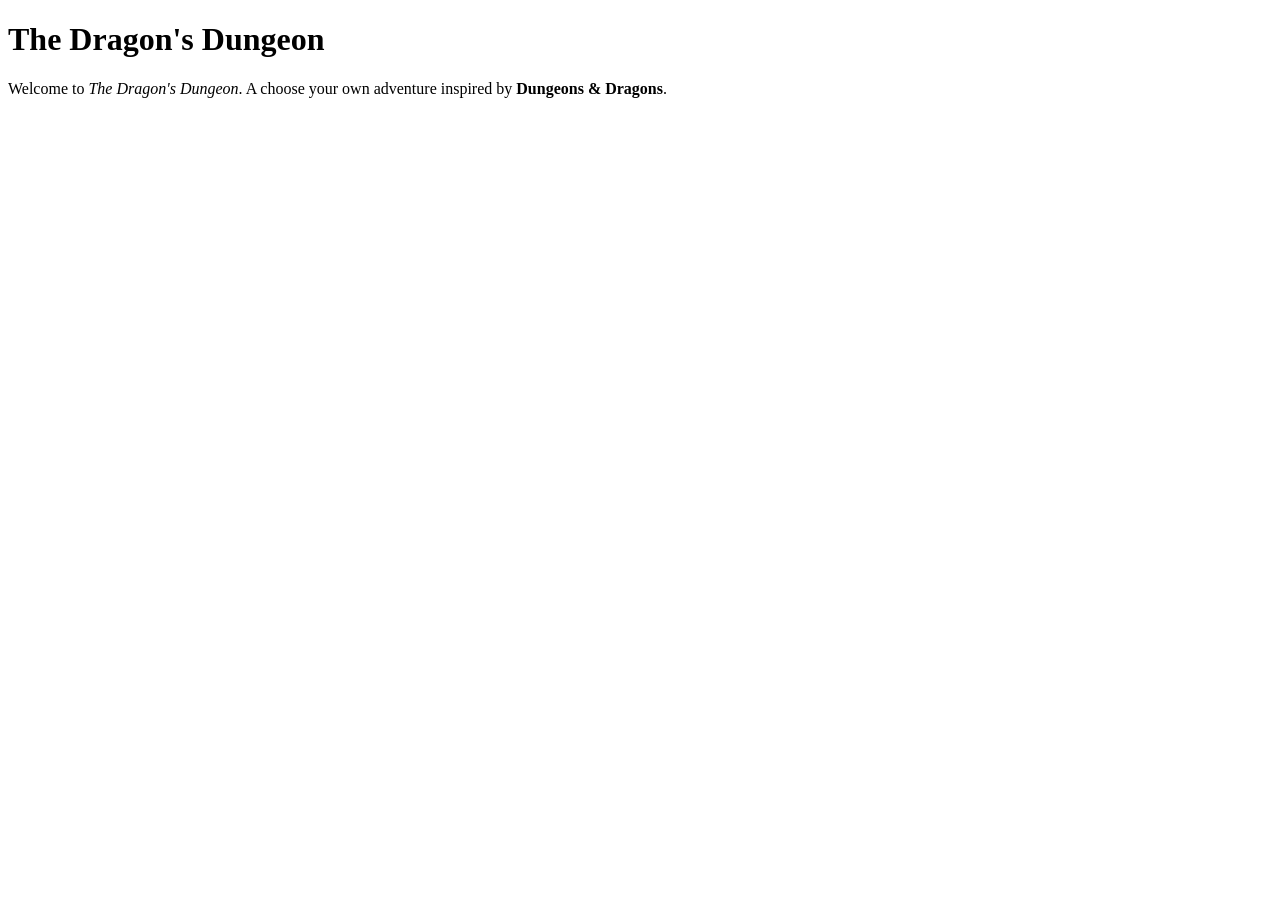
==== Hitto209-and-GameDevHunterG's-Adventure/html/index.html @ 2e96f2a9 "created homepage for companion site" ====
<!DOCTYPE html>
<html lang="en">
<head>
    <meta charset="UTF-8">
    <meta name="viewport" content="width=device-width, initial-scale=1.0">
    <title>The Dragon's Dungeon Companion Site - Home</title>
</head>
<body>
    <header>
        <h1>The Dragon's Dungeon</h1>
    </header>
    <main>
        <p>Welcome to <em>The Dragon's Dungeon</em>. A choose your own adventure inspired by <strong>Dungeons & Dragons</strong>.</p>
    </main>
</body>
</html>
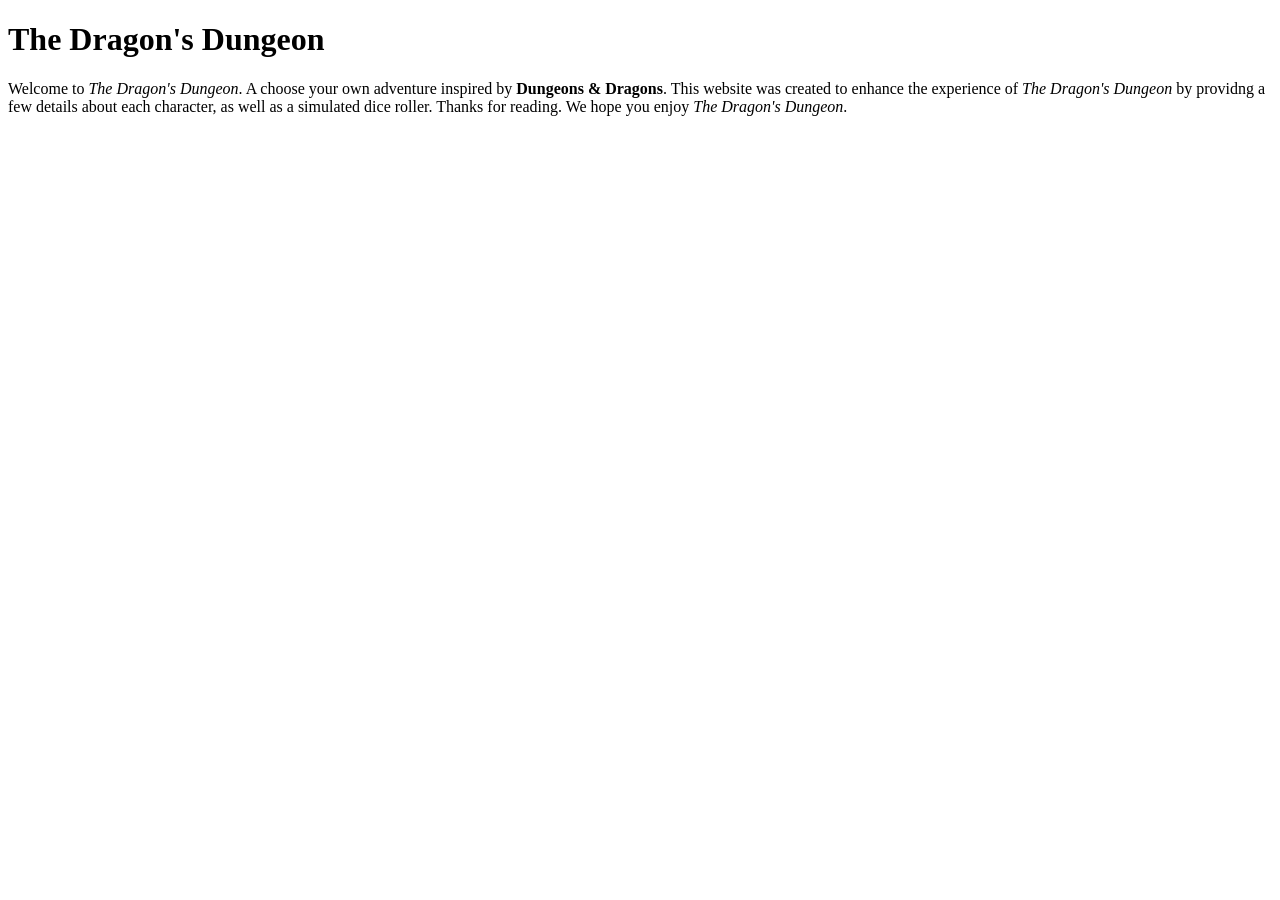
==== commit 0658f72a: "added sentences that explain the purpose of the companion site" ====
--- a/Hitto209-and-GameDevHunterG's-Adventure/html/index.html
+++ b/Hitto209-and-GameDevHunterG's-Adventure/html/index.html
@@ -10,7 +10,7 @@
         <h1>The Dragon's Dungeon</h1>
     </header>
     <main>
-        <p>Welcome to <em>The Dragon's Dungeon</em>. A choose your own adventure inspired by <strong>Dungeons & Dragons</strong>.</p>
+        <p>Welcome to <em>The Dragon's Dungeon</em>. A choose your own adventure inspired by <strong>Dungeons & Dragons</strong>. This website was created to enhance the experience of <em>The Dragon's Dungeon</em> by providng a few details about each character, as well as a simulated dice roller. Thanks for reading. We hope you enjoy <em>The Dragon's Dungeon</em>.</p>
     </main>
 </body>
 </html>
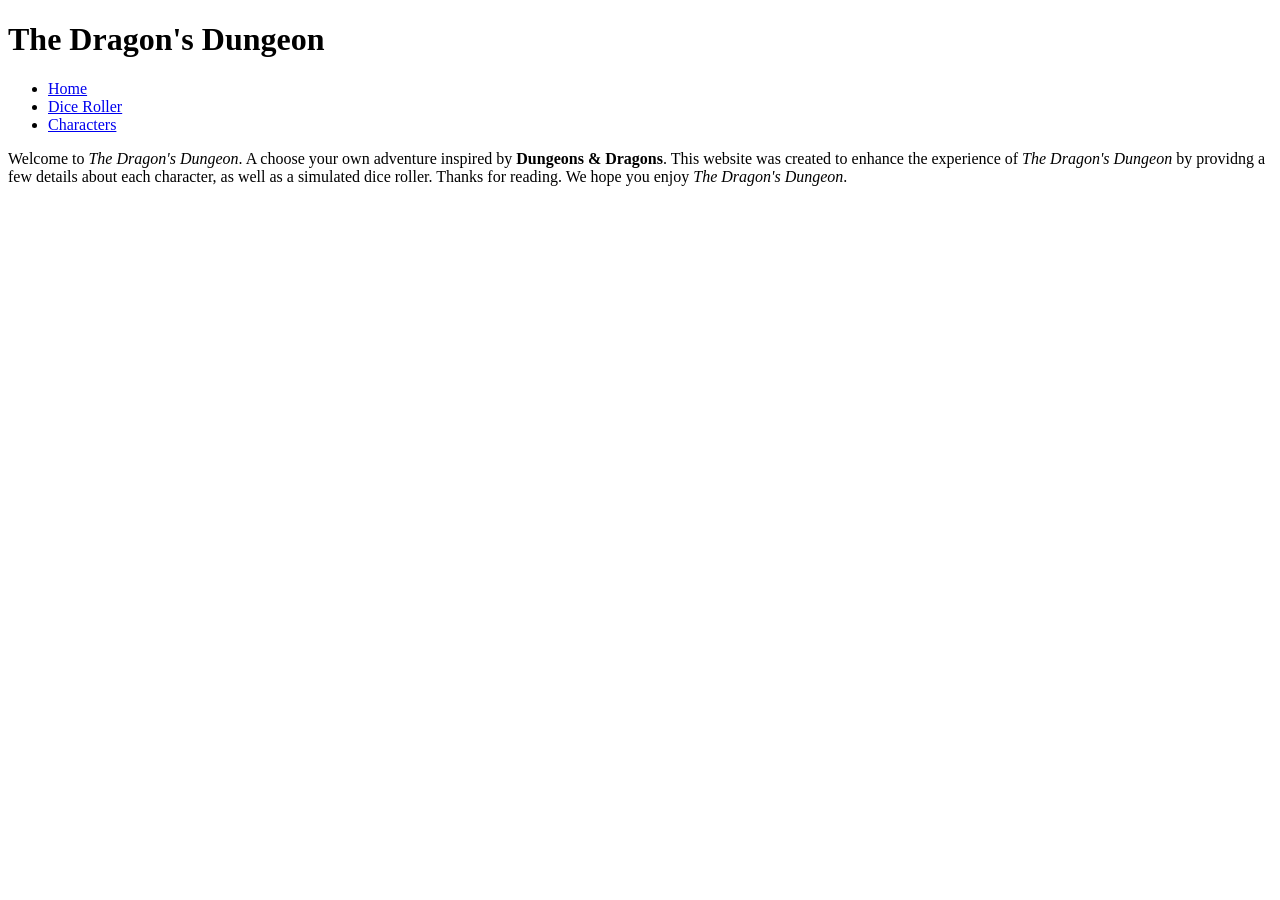
==== commit c8e0945d: "added the navigation bar to all pages" ====
--- a/Hitto209-and-GameDevHunterG's-Adventure/html/index.html
+++ b/Hitto209-and-GameDevHunterG's-Adventure/html/index.html
@@ -8,6 +8,13 @@
 <body>
     <header>
         <h1>The Dragon's Dungeon</h1>
+        <nav>
+            <ul>
+                <li><a href="index.html">Home</a></li>
+                <li><a href="dice.html">Dice Roller</a></li>
+                <li><a href="characters.html">Characters</a></li>
+            </ul>
+        </nav>
     </header>
     <main>
         <p>Welcome to <em>The Dragon's Dungeon</em>. A choose your own adventure inspired by <strong>Dungeons & Dragons</strong>. This website was created to enhance the experience of <em>The Dragon's Dungeon</em> by providng a few details about each character, as well as a simulated dice roller. Thanks for reading. We hope you enjoy <em>The Dragon's Dungeon</em>.</p>
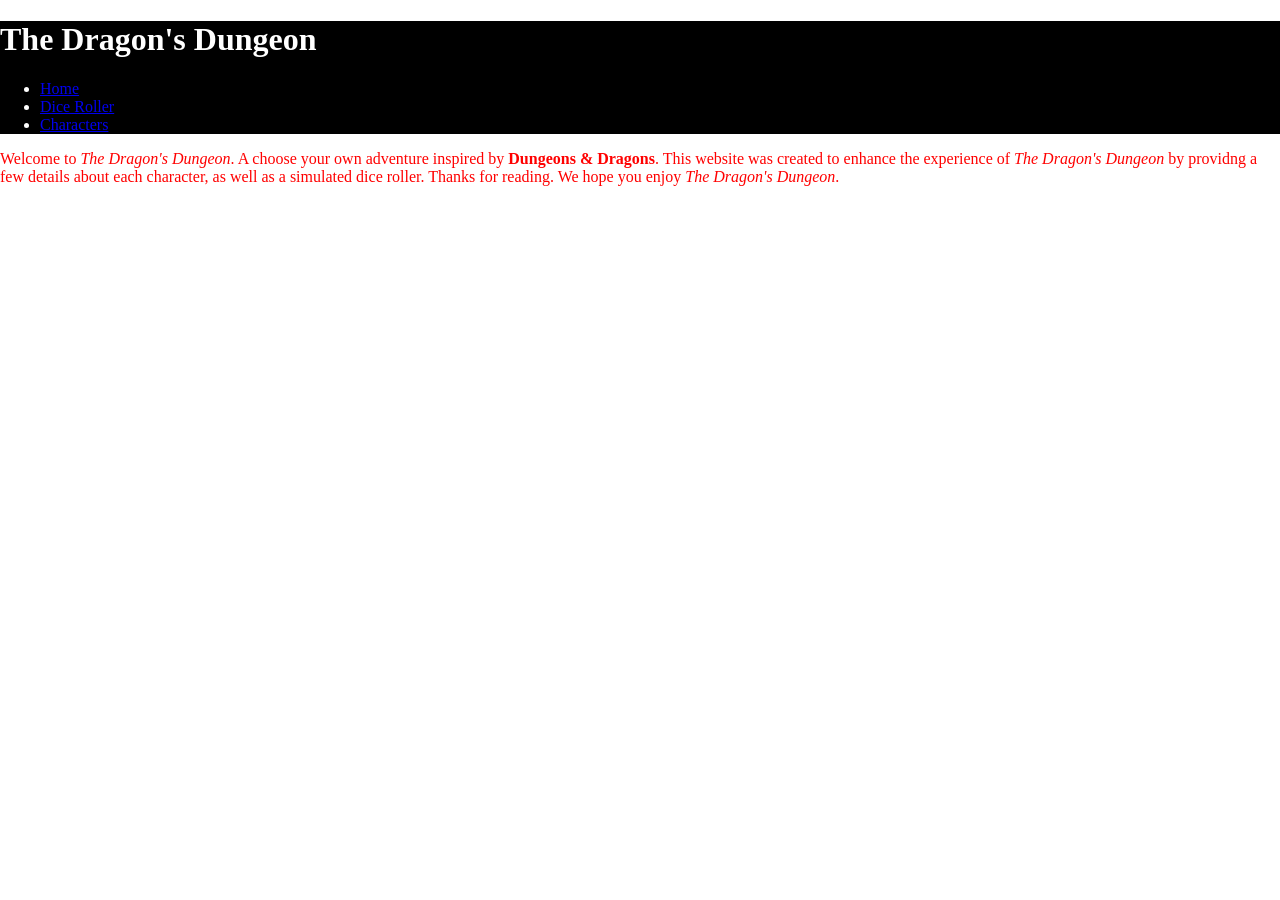
==== commit 6ef95c91: "created and linked stylesheet to companion site" ====
--- a/Hitto209-and-GameDevHunterG's-Adventure/html/index.html
+++ b/Hitto209-and-GameDevHunterG's-Adventure/html/index.html
@@ -4,6 +4,7 @@
     <meta charset="UTF-8">
     <meta name="viewport" content="width=device-width, initial-scale=1.0">
     <title>The Dragon's Dungeon Companion Site - Home</title>
+    <link rel="stylesheet" href="css/styles.css">
 </head>
 <body>
     <header>
--- a/Hitto209-and-GameDevHunterG's-Adventure/html/css/styles.css
+++ b/Hitto209-and-GameDevHunterG's-Adventure/html/css/styles.css
@@ -0,0 +1,9 @@
+header{
+    background-color: black;
+    color: white;
+}
+body{
+    color: red;
+    margin: 0;
+    padding: 0;
+}
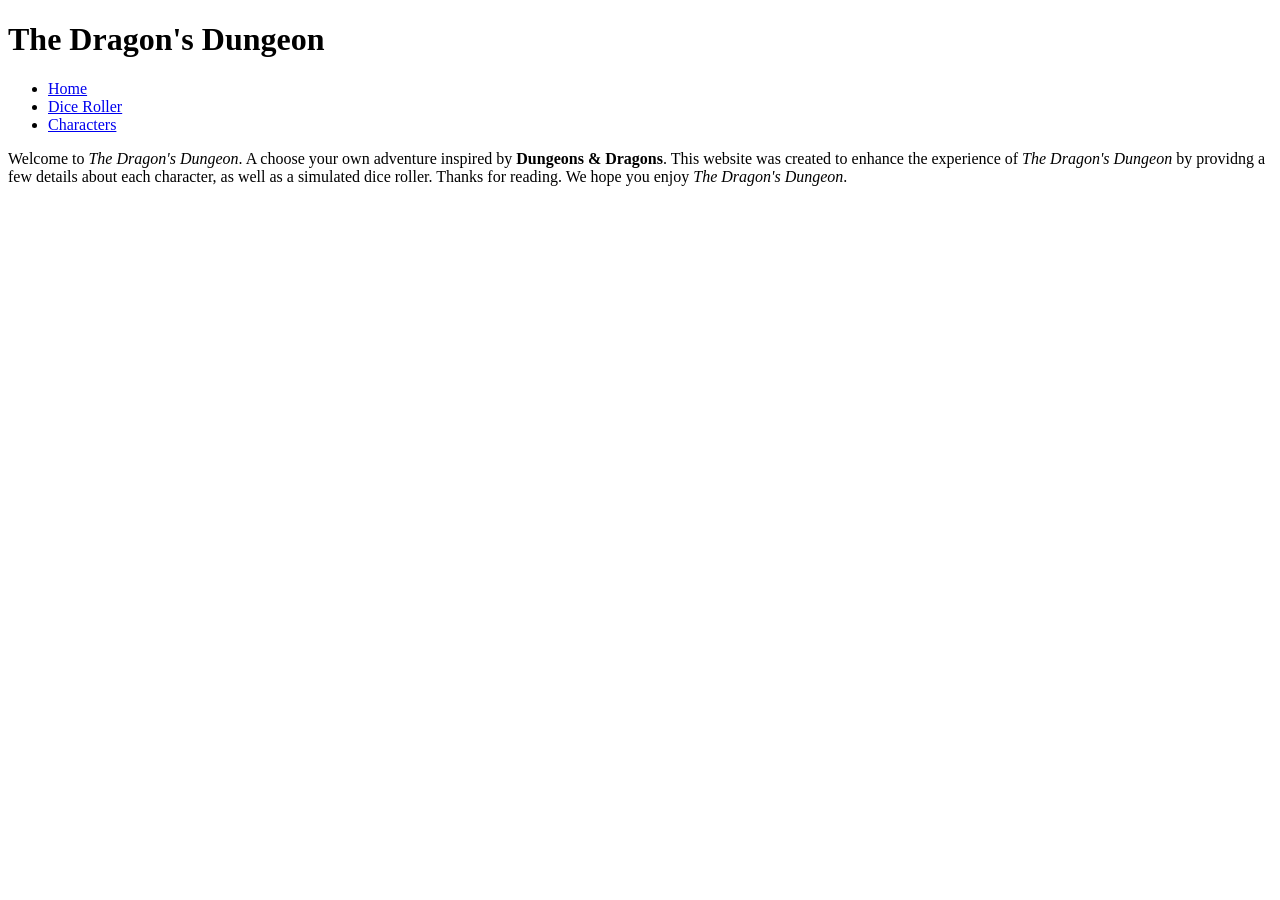
==== commit 1d3c03a1: "resolved branch merge conflict" ====
--- a/Hitto209-and-GameDevHunterG's-Adventure/html/index.html
+++ b/Hitto209-and-GameDevHunterG's-Adventure/html/index.html
@@ -4,7 +4,6 @@
     <meta charset="UTF-8">
     <meta name="viewport" content="width=device-width, initial-scale=1.0">
     <title>The Dragon's Dungeon Companion Site - Home</title>
-    <link rel="stylesheet" href="css/styles.css">
 </head>
 <body>
     <header>
